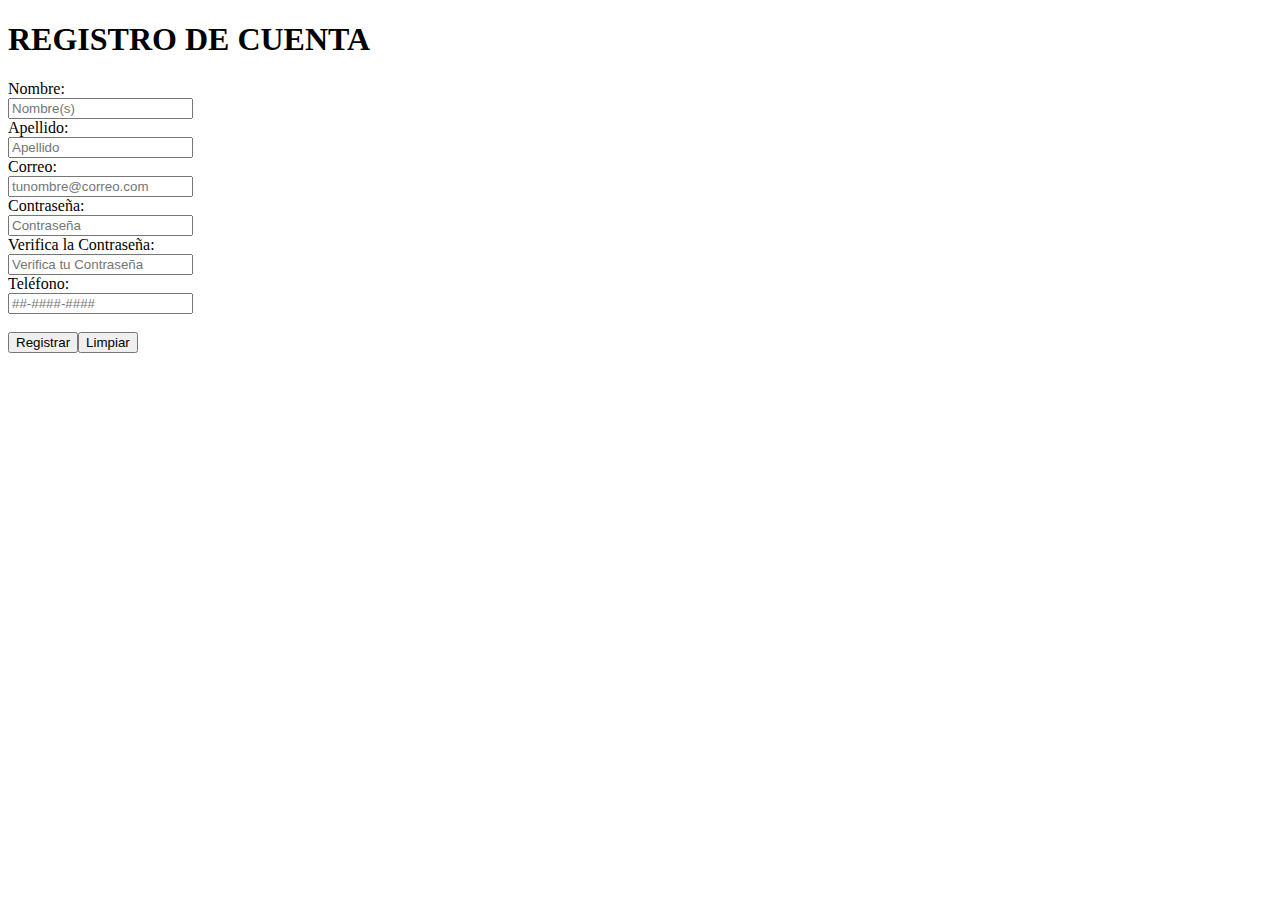
==== Proyecto_2 Semantica/Registro.html @ 3575d4cb "Practica clase4" ====
<!DOCTYPE html>
<html>
<head>
<meta charset='UTF-8'>
<title> Registro </title>
<h1> REGISTRO DE CUENTA </h1>
</head>
<body>
<label for='nombre'> Nombre: </label>
<br><input type='text' name='nombre' placeholder='Nombre(s)'>
<br><label for='apellido'> Apellido: </label>
<br><input type='text' name='apellido' placeholder='Apellido'>
<br><label for='correo'> Correo: </label>
<br><input type='email' name='correo' placeholder='tunombre@correo.com'>
<br><label for='pass'> Contraseña: </label>
<br><input type='password' name='pass' placeholder='Contraseña'>
<br><label for='pass2'> Verifica la Contraseña: </label>
<br><input type='password' name='pass2' placeholder='Verifica tu Contraseña'>
<br><label for='tel'> Teléfono: </label>
<br><input type='tel' name='tel' placeholder='##-####-####'>
<br>
<br><button type='submit'> Registrar
<button type='submit'> Limpiar

</body>
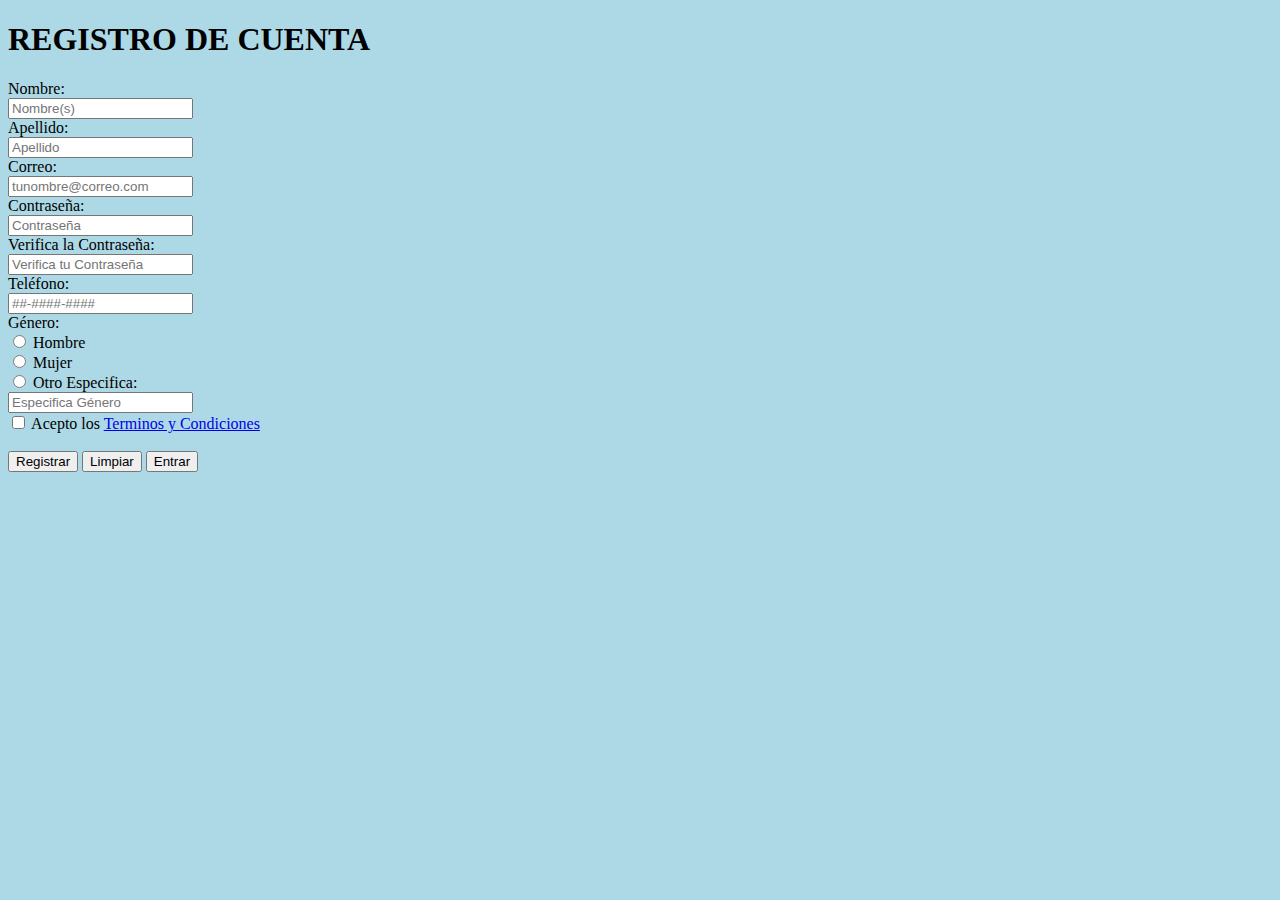
==== commit ecad9805: "clase 5" ====
--- a/Proyecto_2 Semantica/Registro.html
+++ b/Proyecto_2 Semantica/Registro.html
@@ -3,9 +3,10 @@
 <head>
 <meta charset='UTF-8'>
 <title> Registro </title>
-<h1> REGISTRO DE CUENTA </h1>
+<h1><b> REGISTRO DE CUENTA </b> </h1>
 </head>
-<body>
+<body style='background-color: lightblue'>
+<form>
 <label for='nombre'> Nombre: </label>
 <br><input type='text' name='nombre' placeholder='Nombre(s)'>
 <br><label for='apellido'> Apellido: </label>
@@ -18,10 +19,20 @@
 <br><input type='password' name='pass2' placeholder='Verifica tu Contraseña'>
 <br><label for='tel'> Teléfono: </label>
 <br><input type='tel' name='tel' placeholder='##-####-####'>
+<br><label for='genero'> Género: </label>
+<br><input type='radio' name='genero'> Hombre
+<br><input type='radio' name='genero'> Mujer
+<br><input type='radio' name='genero'> Otro
+<label for='otro'> Especifica: </label>
+<br><input type='text' name='otro' placeholder='Especifica Género'>
+<br><input type='checkbox' name='tyc'> Acepto los
+<a href='C:\Users\PILARES\Documents\Adrian_Coquis\Proyecto_2 Semantica\tyc.html'> Terminos y Condiciones </a>
+
 <br>
-<br><button type='submit'> Registrar
-<button type='submit'> Limpiar
-
+<br><button type='submit'> Registrar  </button> 
+<button type='reset'> Limpiar </button>
+<a href='C:\Users\PILARES\Documents\Adrian_Coquis\Proyecto_2 Semantica\index.html'><input type='button' value='Entrar' </a>
+</form>
 </body>
 
 
